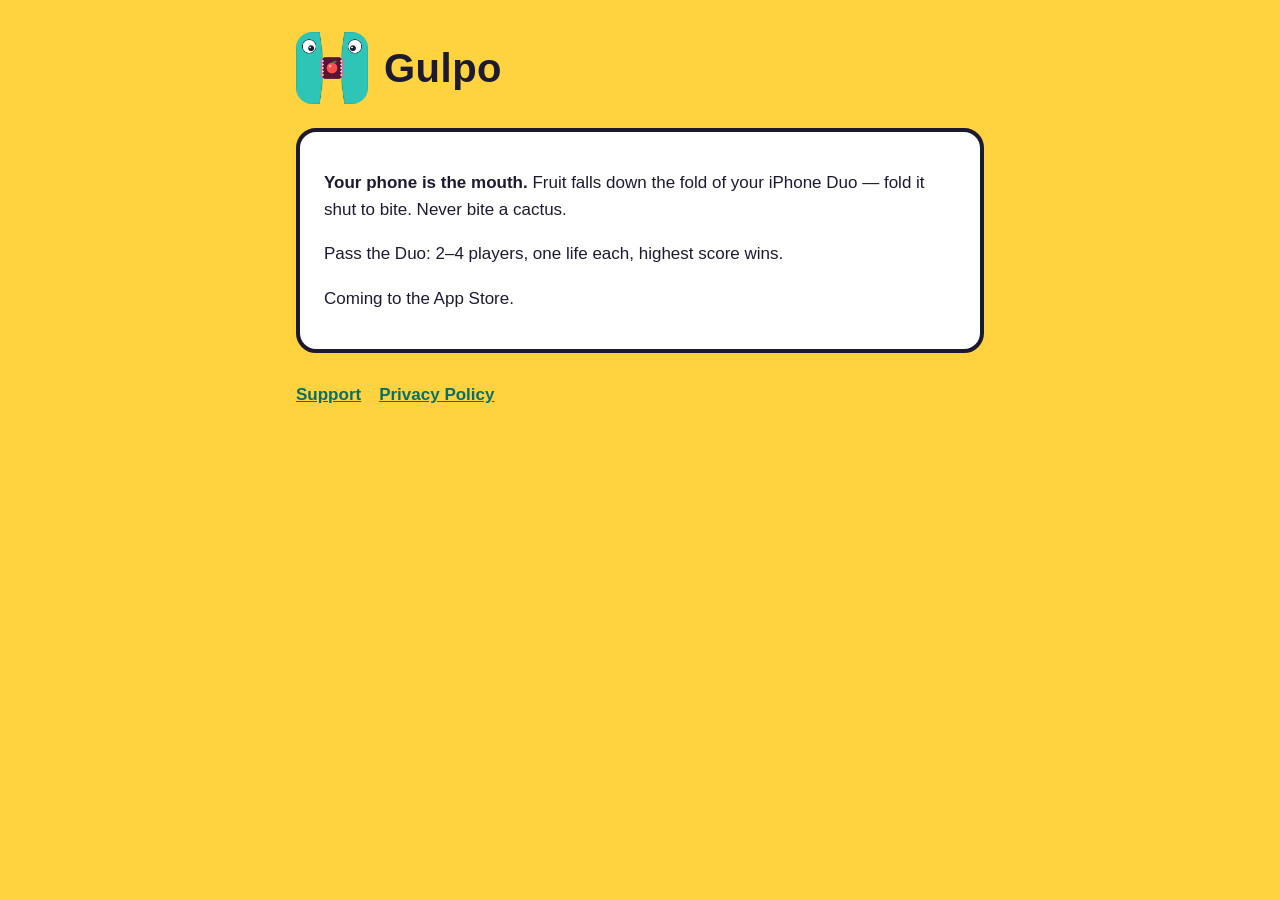
==== index.html @ 0cf36dc7 "Gulpo support + privacy site" ====
<!doctype html>
<html lang="en">
<head>
<meta charset="utf-8">
<meta name="viewport" content="width=device-width, initial-scale=1">
<title>Gulpo: Fold to Bite</title>
<meta name="description" content="Your phone is the mouth. Fold your iPhone Duo to bite the fruit — never bite a cactus. Party mode for 2–4 players.">
<link rel="stylesheet" href="style.css">
<link rel="icon" href="icon.png">
</head>
<body>
<main>
  <header><img src="icon.png" alt="Gulpo icon"><h1>Gulpo</h1></header>
  <div class="card">
    <p><strong>Your phone is the mouth.</strong> Fruit falls down the fold of your iPhone Duo — fold it shut to bite. Never bite a cactus.</p>
    <p>Pass the Duo: 2–4 players, one life each, highest score wins.</p>
    <p>Coming to the App Store.</p>
  </div>
  <nav><a href="support/">Support</a><a href="privacy/">Privacy Policy</a></nav>
</main>
</body>
</html>
---- style.css ----
:root{--bg:#FFD23F;--jaw:#2EC4B6;--ink:#1D1A2F;--card:#fff}
*{box-sizing:border-box}
body{margin:0;background:var(--bg);color:var(--ink);font:17px/1.6 -apple-system,BlinkMacSystemFont,"Segoe UI",Roboto,Arial,sans-serif}
main{max-width:720px;margin:0 auto;padding:32px 16px 64px}
header{display:flex;align-items:center;gap:16px;margin-bottom:24px}
header img{width:72px;height:72px;border-radius:16px}
header a{color:inherit;text-decoration:none}
h1{font-size:40px;line-height:1.1;margin:0;font-weight:900;letter-spacing:.5px}
h2{font-size:22px;margin:28px 0 8px}
.card{background:var(--card);border:4px solid var(--ink);border-radius:20px;padding:20px 24px}
a{color:#0b6e66;font-weight:700}
nav{margin-top:28px;display:flex;gap:18px;flex-wrap:wrap}
small{opacity:.75}
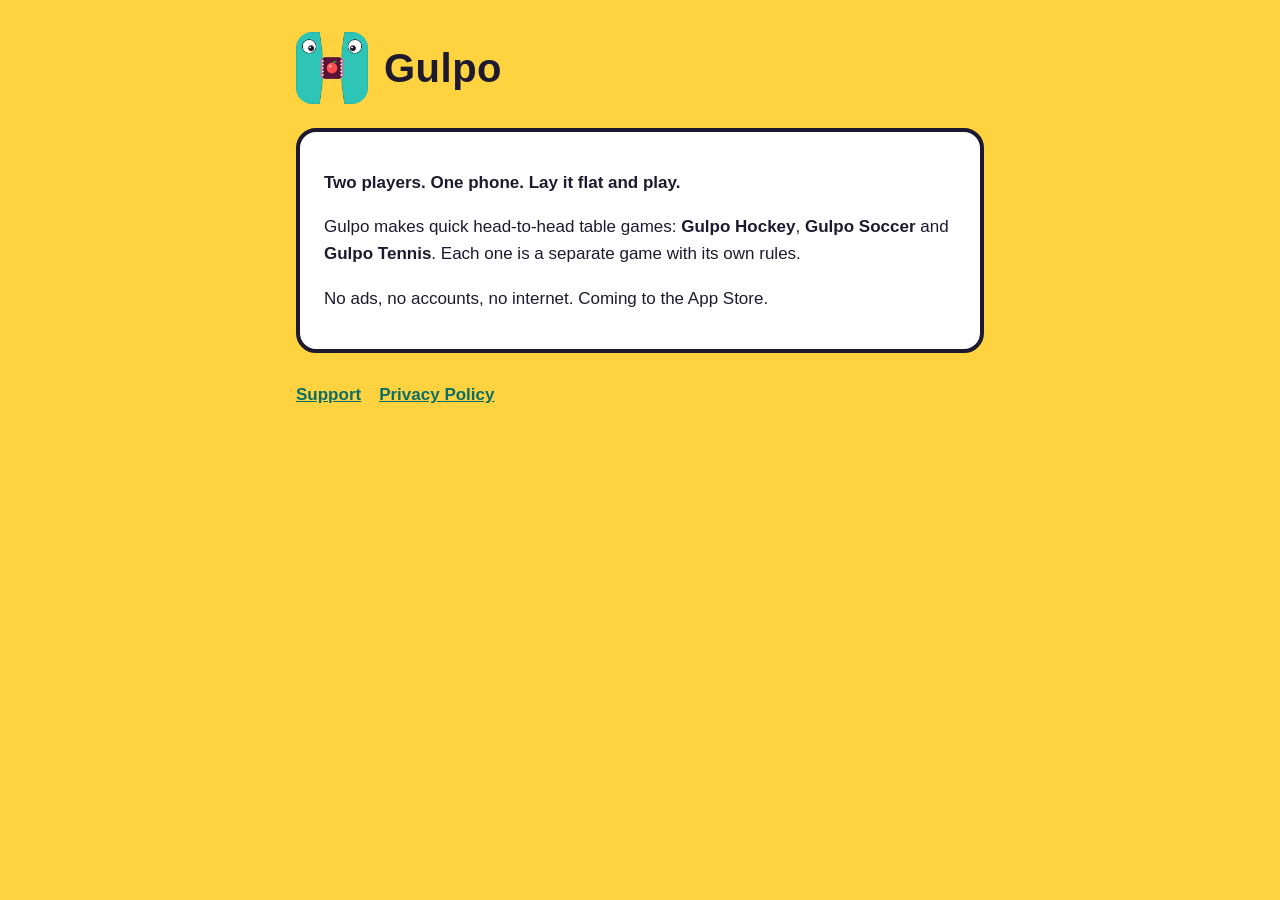
==== commit 9e83dfec: "Gulpo table games: support + privacy" ====
--- a/index.html
+++ b/index.html
@@ -3,8 +3,8 @@
 <head>
 <meta charset="utf-8">
 <meta name="viewport" content="width=device-width, initial-scale=1">
-<title>Gulpo: Fold to Bite</title>
-<meta name="description" content="Your phone is the mouth. Fold your iPhone Duo to bite the fruit — never bite a cactus. Party mode for 2–4 players.">
+<title>Gulpo — Table games for two</title>
+<meta name="description" content="Two players, one phone, lying flat on the table. Gulpo Hockey, Gulpo Soccer and Gulpo Tennis — no ads, no accounts, no internet.">
 <link rel="stylesheet" href="style.css">
 <link rel="icon" href="icon.png">
 </head>
@@ -12,9 +12,9 @@
 <main>
   <header><img src="icon.png" alt="Gulpo icon"><h1>Gulpo</h1></header>
   <div class="card">
-    <p><strong>Your phone is the mouth.</strong> Fruit falls down the fold of your iPhone Duo — fold it shut to bite. Never bite a cactus.</p>
-    <p>Pass the Duo: 2–4 players, one life each, highest score wins.</p>
-    <p>Coming to the App Store.</p>
+    <p><strong>Two players. One phone. Lay it flat and play.</strong></p>
+    <p>Gulpo makes quick head-to-head table games: <strong>Gulpo Hockey</strong>, <strong>Gulpo Soccer</strong> and <strong>Gulpo Tennis</strong>. Each one is a separate game with its own rules.</p>
+    <p>No ads, no accounts, no internet. Coming to the App Store.</p>
   </div>
   <nav><a href="support/">Support</a><a href="privacy/">Privacy Policy</a></nav>
 </main>
